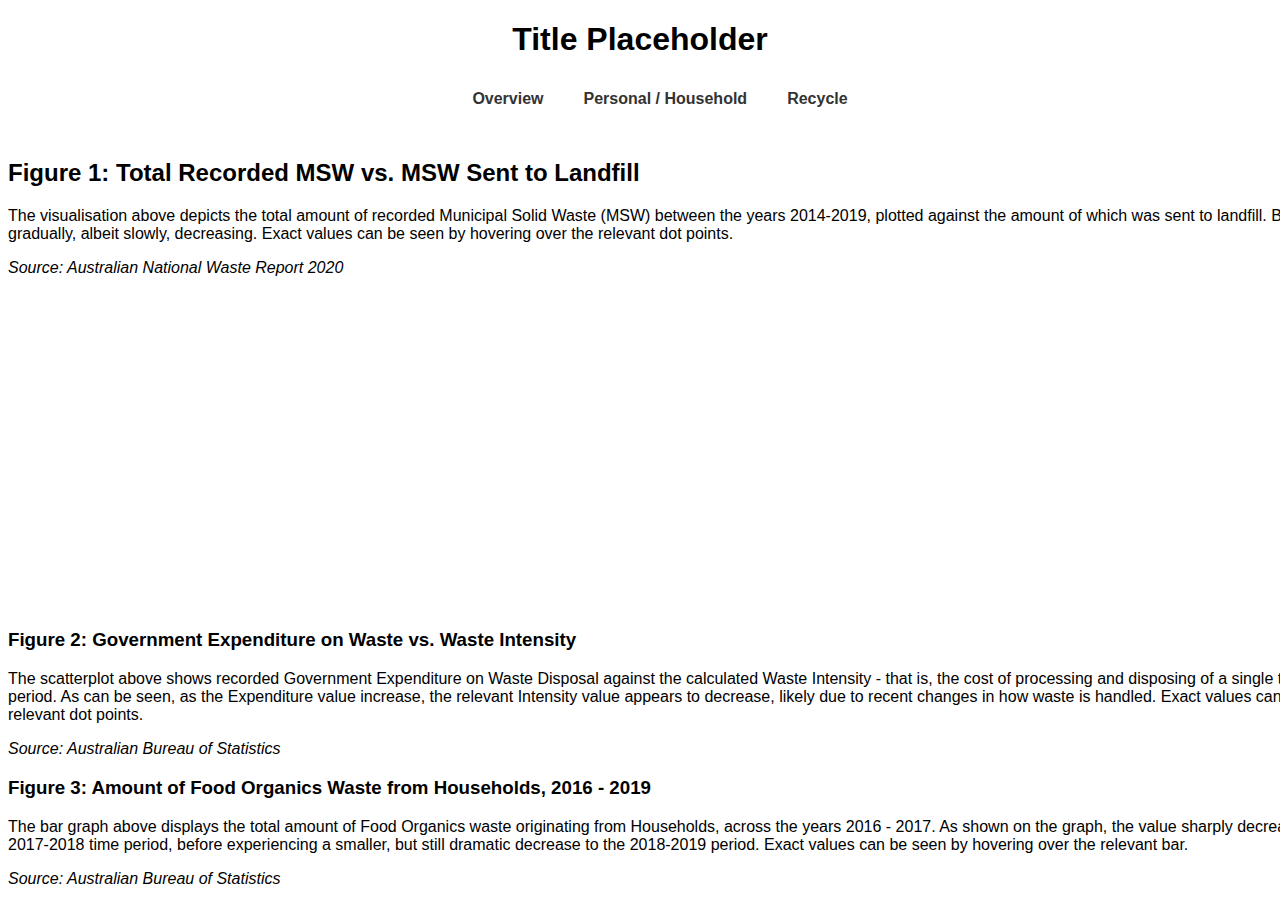
==== personal.html @ 41f25151 "Fixed various positioning issues" ====
<!DOCTYPE html>
<html>
    <header>
        <title>Personal Impact</title>
        <meta charset="utf-8"/>
        <meta name="description" content="Data Visualisation Project"/>
        <meta name="keywords" content="HTML, CSS, D3, CSV"/>
        <meta name="author" content="Gabriel Reynolds, Nicholas Wee"/>
        <link rel="stylesheet" href="https://cdnjs.cloudflare.com/ajax/libs/font-awesome/5.15.3/css/all.min.css"/>
        <link rel="stylesheet" href="style.css">
        <script src="https://d3js.org/d3.v6.min.js"></script>
      </header>

      <body>
        <h1 class="title">Title Placeholder</h1>
        <nav>
          <ul>
            <li><a href="index.html">Overview</a></li>
            <li><a href="personal.html">Personal / Household</a></li>
            <li><a href="recycle.html">Recycle</a></li>
          </ul>
        </nav>
        <br>
        <div class="vis-container">
          <div class = "main-vis">
            <div id="overview-vis">
            </div>
            <div id="overview-text">
              <h2>Figure 1: Total Recorded MSW vs. MSW Sent to Landfill</h2>
              <p>The visualisation above depicts the total amount of recorded Municipal Solid Waste (MSW) between the years 2014-2019, plotted against the amount of which was sent to landfill.
              Both amounts appear to be gradually, albeit slowly, decreasing. Exact values can be seen by hovering over the relevant dot points.</p>
              <p><i>Source: Australian National Waste Report 2020</i></p>
            </div>
          </div>
          <br>
          <div id="sub-vis"></div>
          <div id="text">
            <div id="scatter-text">
              <h3>Figure 2: Government Expenditure on Waste vs. Waste Intensity</h3>
              <p>The scatterplot above shows recorded Government Expenditure on Waste Disposal against the calculated Waste Intensity - that is, the cost of processing and disposing of a single tonne - across the 2016 - 2019 period.
              As can be seen, as the Expenditure value increase, the relevant Intensity value appears to decrease, likely due to recent changes in how waste is handled. Exact values can be seen by hovering over the relevant dot points.</p>
              <p><i>Source: Australian Bureau of Statistics</i></p>
            </div>
            <div id="bar-text">
              <h3>Figure 3: Amount of Food Organics Waste from Households, 2016 - 2019</h3>
              <p>The bar graph above displays the total amount of Food Organics waste originating from Households, across the years 2016 - 2017. As shown on the graph, the value sharply decreased from the 2016-2017 and 2017-2018
              time period, before experiencing a smaller, but still dramatic decrease to the 2018-2019 period. Exact values can be seen by hovering over the relevant bar.<p>
              <p><i>Source: Australian Bureau of Statistics</i></p>
            </div>
          </div>
        </div>

        <footer></footer>
        <script src="scripts/personal.js"></script>
</html>
---- style.css ----
* {
  font-family: Helvetica, Arial, sans-serif;
}

/* Suggested theme colours: #A3F564, #9be564 */

/* Navigation Bar */

nav {
  overflow: hidden;
}

nav h1 {
  overflow: visible;
  float: left;
  padding: 0px 10px;
  width: 20%;
  height: auto;
}

nav ul {
  margin: 0 auto;
  display: flex;
  justify-content: center;
  width: 50%;
  list-style-type: none;
}

nav li {
  margin: 0px 10px;
}

nav li a {
  display: inline-block;
  color: #333;
  font-weight: bold;
  padding: 10px 0px;
  margin: 0px 10px;
  text-decoration: none;
  border-bottom: 3px solid white;
}

nav li a:hover {
  border-bottom: 3px solid #A3F564;
}

/* Main */
.vis-container {
  width: 1500px;
  margin: 0 auto;
}

.overview-vis {
  text-align: center;
}

.y.axis path, .y.axis line {
  fill: none;
  stroke: #000;
  shape-rendering: crispEdges;
}

.y.axis path {
  #display: none;
  #stroke-width: 0.5px;
}

.title {
  text-align: center;
}

.sub-vis-home {
  height: 200px;
}

.sub-vis-home iframe {
  width: 85%;
  height: 200px;
  float: left;
}

.zoom {
  float: right;
}

#lChart {
  text-align: center;
  display: block;
}

#sub-vis {
  justify-content: space-between;
  height: 300px;
  /* width: 75%;  Removed for now to match bar graph */
  width: 1500px;
  margin: 0 auto;
}
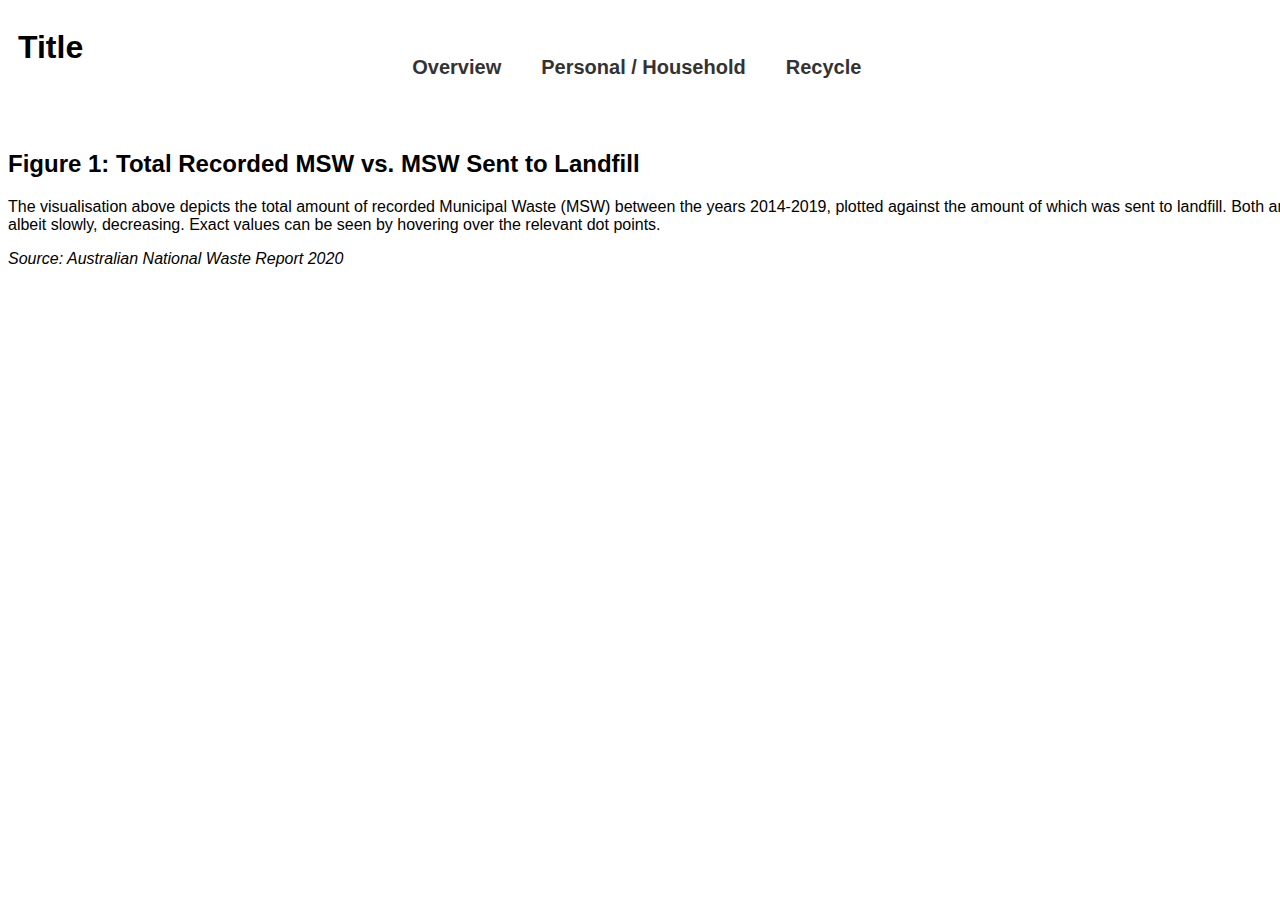
==== commit bc5999e2: "Stacked bar chart & zoom in/out feature" ====
--- a/personal.html
+++ b/personal.html
@@ -1,55 +1,37 @@
 <!DOCTYPE html>
 <html>
-    <header>
-        <title>Personal Impact</title>
-        <meta charset="utf-8"/>
-        <meta name="description" content="Data Visualisation Project"/>
-        <meta name="keywords" content="HTML, CSS, D3, CSV"/>
-        <meta name="author" content="Gabriel Reynolds, Nicholas Wee"/>
-        <link rel="stylesheet" href="https://cdnjs.cloudflare.com/ajax/libs/font-awesome/5.15.3/css/all.min.css"/>
-        <link rel="stylesheet" href="style.css">
-        <script src="https://d3js.org/d3.v6.min.js"></script>
-      </header>
+  <header>
+    <title>Personal Impact</title>
+    <meta charset="utf-8"/>
+    <meta name="description" content="Data Visualisation Project"/>
+    <meta name="keywords" content="HTML, CSS, D3, CSV"/>
+    <meta name="author" content="Gabriel Reynolds, Nicholas Wee"/>
+    <link rel="stylesheet" href="https://cdnjs.cloudflare.com/ajax/libs/font-awesome/5.15.3/css/all.min.css"/>
+    <link rel="stylesheet" href="style.css">
+    <script src="https://d3js.org/d3.v6.min.js"></script>
+  </header>
 
-      <body>
-        <h1 class="title">Title Placeholder</h1>
-        <nav>
-          <ul>
-            <li><a href="index.html">Overview</a></li>
-            <li><a href="personal.html">Personal / Household</a></li>
-            <li><a href="recycle.html">Recycle</a></li>
-          </ul>
-        </nav>
-        <br>
-        <div class="vis-container">
-          <div class = "main-vis">
-            <div id="overview-vis">
-            </div>
-            <div id="overview-text">
-              <h2>Figure 1: Total Recorded MSW vs. MSW Sent to Landfill</h2>
-              <p>The visualisation above depicts the total amount of recorded Municipal Solid Waste (MSW) between the years 2014-2019, plotted against the amount of which was sent to landfill.
-              Both amounts appear to be gradually, albeit slowly, decreasing. Exact values can be seen by hovering over the relevant dot points.</p>
-              <p><i>Source: Australian National Waste Report 2020</i></p>
-            </div>
-          </div>
-          <br>
-          <div id="sub-vis"></div>
-          <div id="text">
-            <div id="scatter-text">
-              <h3>Figure 2: Government Expenditure on Waste vs. Waste Intensity</h3>
-              <p>The scatterplot above shows recorded Government Expenditure on Waste Disposal against the calculated Waste Intensity - that is, the cost of processing and disposing of a single tonne - across the 2016 - 2019 period.
-              As can be seen, as the Expenditure value increase, the relevant Intensity value appears to decrease, likely due to recent changes in how waste is handled. Exact values can be seen by hovering over the relevant dot points.</p>
-              <p><i>Source: Australian Bureau of Statistics</i></p>
-            </div>
-            <div id="bar-text">
-              <h3>Figure 3: Amount of Food Organics Waste from Households, 2016 - 2019</h3>
-              <p>The bar graph above displays the total amount of Food Organics waste originating from Households, across the years 2016 - 2017. As shown on the graph, the value sharply decreased from the 2016-2017 and 2017-2018
-              time period, before experiencing a smaller, but still dramatic decrease to the 2018-2019 period. Exact values can be seen by hovering over the relevant bar.<p>
-              <p><i>Source: Australian Bureau of Statistics</i></p>
-            </div>
-          </div>
+  <body>
+    <nav>
+      <h1>Title</h1><br>
+      <ul>
+        <li><a href="index.html">Overview</a></li>
+        <li><a href="personal.html">Personal / Household</a></li>
+        <li><a href="recycle.html">Recycle</a></li>
+      </ul>
+    </nav><br>
+
+    <div class="vis-container">
+      <div class = "main-vis">
+        <div id="overview-vis"></div>          
+        <div id="overview-text">
+          <h2>Figure 1: Total Recorded MSW vs. MSW Sent to Landfill</h2>
+          <p>The visualisation above depicts the total amount of recorded Municipal Waste (MSW) between the years 2014-2019, plotted against the amount of which was sent to landfill.
+          Both amounts appear to be gradually, albeit slowly, decreasing. Exact values can be seen by hovering over the relevant dot points.</p>
+          <p><i>Source: Australian National Waste Report 2020</i></p>
         </div>
-
-        <footer></footer>
-        <script src="scripts/personal.js"></script>
+      </div>
+    </div>
+  </body>
+  <script src="scripts/personal.js"></script>
 </html>
--- a/style.css
+++ b/style.css
@@ -5,7 +5,6 @@
 /* Suggested theme colours: #A3F564, #9be564 */
 
 /* Navigation Bar */
-
 nav {
   overflow: hidden;
 }
@@ -15,15 +14,15 @@
   float: left;
   padding: 0px 10px;
   width: 20%;
-  height: auto;
+  font-size: 2em;
 }
 
 nav ul {
-  margin: 0 auto;
   display: flex;
   justify-content: center;
   width: 50%;
   list-style-type: none;
+  font-size: 1.25em;
 }
 
 nav li {
@@ -60,13 +59,12 @@
   shape-rendering: crispEdges;
 }
 
-.y.axis path {
-  #display: none;
-  #stroke-width: 0.5px;
-}
-
-.title {
-  text-align: center;
+#sub-vis {
+  justify-content: space-between;
+  height: 300px;
+  /* width: 75%;  Removed for now to match bar graph */
+  width: 1500px;
+  margin: 0 auto;
 }
 
 .sub-vis-home {
@@ -83,15 +81,42 @@
   float: right;
 }
 
+.y.axis {
+  font-size: 1em;
+}
+
+/* Recycle */
+.y.axis .domain {
+  display: none;
+}
+
+.zoomBtn {
+  position: relative;
+  left: 101%;
+  display: inline;
+  cursor: pointer;
+  font-size: 28px;
+  padding: 10px 5px;
+  color: rgb(175, 175, 175);
+}
+
+#zoom-in {
+  position: absolute;
+  top: -22.25em;
+}
+
+#zoom-out {
+  position: relative;
+  top: -21.25em;
+}
+
+#zoom-in:hover, #zoom-out:hover {
+  color:#000;
+}
+
 #lChart {
   text-align: center;
   display: block;
 }
 
-#sub-vis {
-  justify-content: space-between;
-  height: 300px;
-  /* width: 75%;  Removed for now to match bar graph */
-  width: 1500px;
-  margin: 0 auto;
-}
+/* Personal */
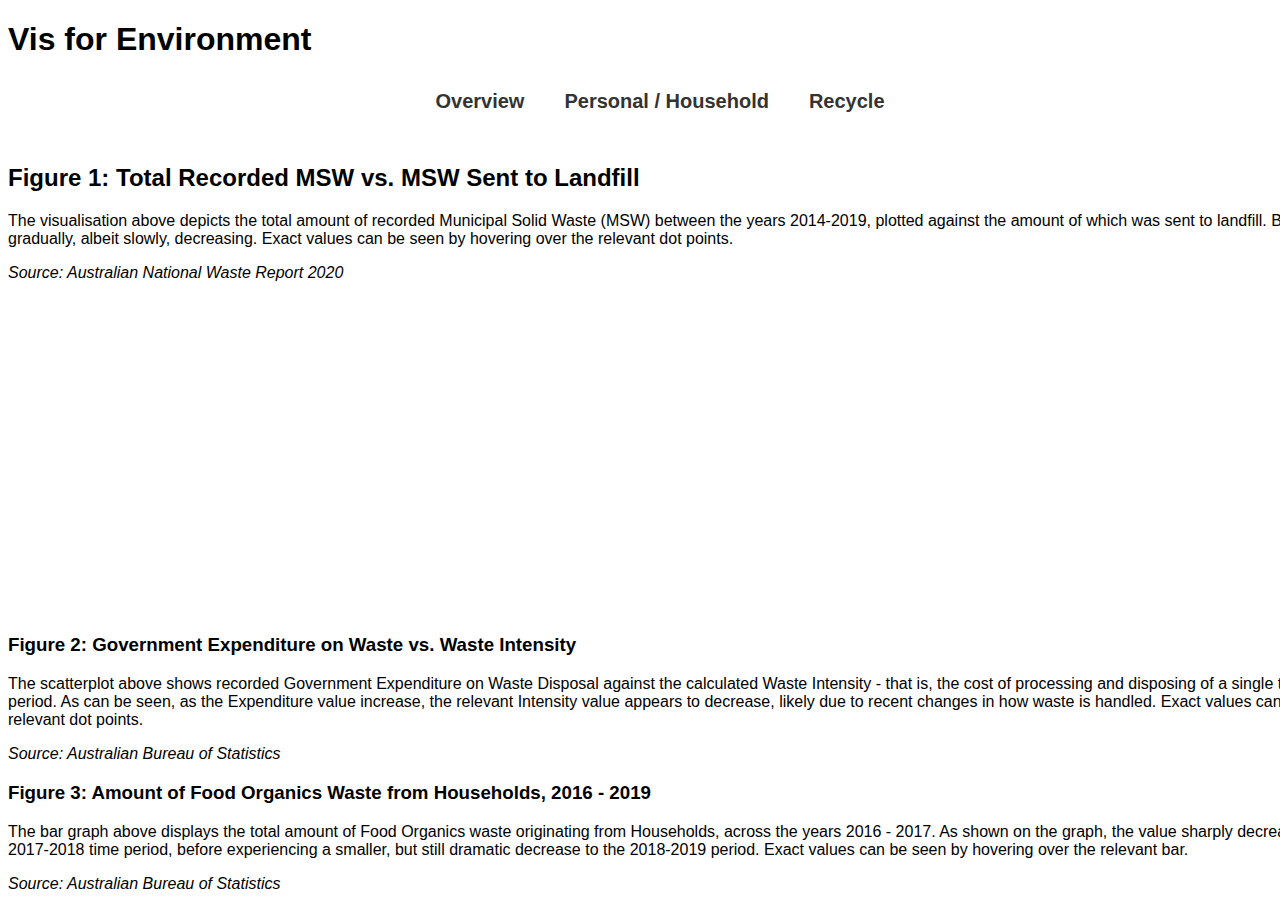
==== commit 8449cfe7: "Merge conflict #2 fixed" ====
--- a/personal.html
+++ b/personal.html
@@ -10,25 +10,43 @@
     <link rel="stylesheet" href="style.css">
     <script src="https://d3js.org/d3.v6.min.js"></script>
   </header>
-
-  <body>
-    <nav>
-      <h1>Title</h1><br>
-      <ul>
-        <li><a href="index.html">Overview</a></li>
-        <li><a href="personal.html">Personal / Household</a></li>
-        <li><a href="recycle.html">Recycle</a></li>
-      </ul>
-    </nav><br>
-
-    <div class="vis-container">
-      <div class = "main-vis">
-        <div id="overview-vis"></div>          
-        <div id="overview-text">
-          <h2>Figure 1: Total Recorded MSW vs. MSW Sent to Landfill</h2>
-          <p>The visualisation above depicts the total amount of recorded Municipal Waste (MSW) between the years 2014-2019, plotted against the amount of which was sent to landfill.
-          Both amounts appear to be gradually, albeit slowly, decreasing. Exact values can be seen by hovering over the relevant dot points.</p>
-          <p><i>Source: Australian National Waste Report 2020</i></p>
+      <body>
+        <h1>Vis for Environment</h1>
+        <nav>
+          <ul>
+            <li><a href="index.html">Overview</a></li>
+            <li><a href="personal.html">Personal / Household</a></li>
+            <li><a href="recycle.html">Recycle</a></li>
+          </ul>
+        </nav>
+        <br>
+        <div class="vis-container">
+          <div class = "main-vis">
+            <div id="overview-vis">
+            </div>
+            <div id="overview-text">
+              <h2>Figure 1: Total Recorded MSW vs. MSW Sent to Landfill</h2>
+              <p>The visualisation above depicts the total amount of recorded Municipal Solid Waste (MSW) between the years 2014-2019, plotted against the amount of which was sent to landfill.
+              Both amounts appear to be gradually, albeit slowly, decreasing. Exact values can be seen by hovering over the relevant dot points.</p>
+              <p><i>Source: Australian National Waste Report 2020</i></p>
+            </div>
+          </div>
+          <br>
+          <div id="sub-vis"></div>
+          <div id="text">
+            <div id="scatter-text">
+              <h3>Figure 2: Government Expenditure on Waste vs. Waste Intensity</h3>
+              <p>The scatterplot above shows recorded Government Expenditure on Waste Disposal against the calculated Waste Intensity - that is, the cost of processing and disposing of a single tonne - across the 2016 - 2019 period.
+              As can be seen, as the Expenditure value increase, the relevant Intensity value appears to decrease, likely due to recent changes in how waste is handled. Exact values can be seen by hovering over the relevant dot points.</p>
+              <p><i>Source: Australian Bureau of Statistics</i></p>
+            </div>
+            <div id="bar-text">
+              <h3>Figure 3: Amount of Food Organics Waste from Households, 2016 - 2019</h3>
+              <p>The bar graph above displays the total amount of Food Organics waste originating from Households, across the years 2016 - 2017. As shown on the graph, the value sharply decreased from the 2016-2017 and 2017-2018
+              time period, before experiencing a smaller, but still dramatic decrease to the 2018-2019 period. Exact values can be seen by hovering over the relevant bar.<p>
+              <p><i>Source: Australian Bureau of Statistics</i></p>
+            </div>
+          </div>
         </div>
       </div>
     </div>
--- a/style.css
+++ b/style.css
@@ -18,6 +18,7 @@
 }
 
 nav ul {
+  margin: 0 auto;
   display: flex;
   justify-content: center;
   width: 50%;
@@ -119,4 +120,10 @@
   display: block;
 }
 
-/* Personal */
+#sub-vis {
+  justify-content: space-between;
+  height: 300px;
+  /* width: 75%;  Removed for now to match bar graph */
+  width: 1500px;
+  margin: 0 auto;
+}
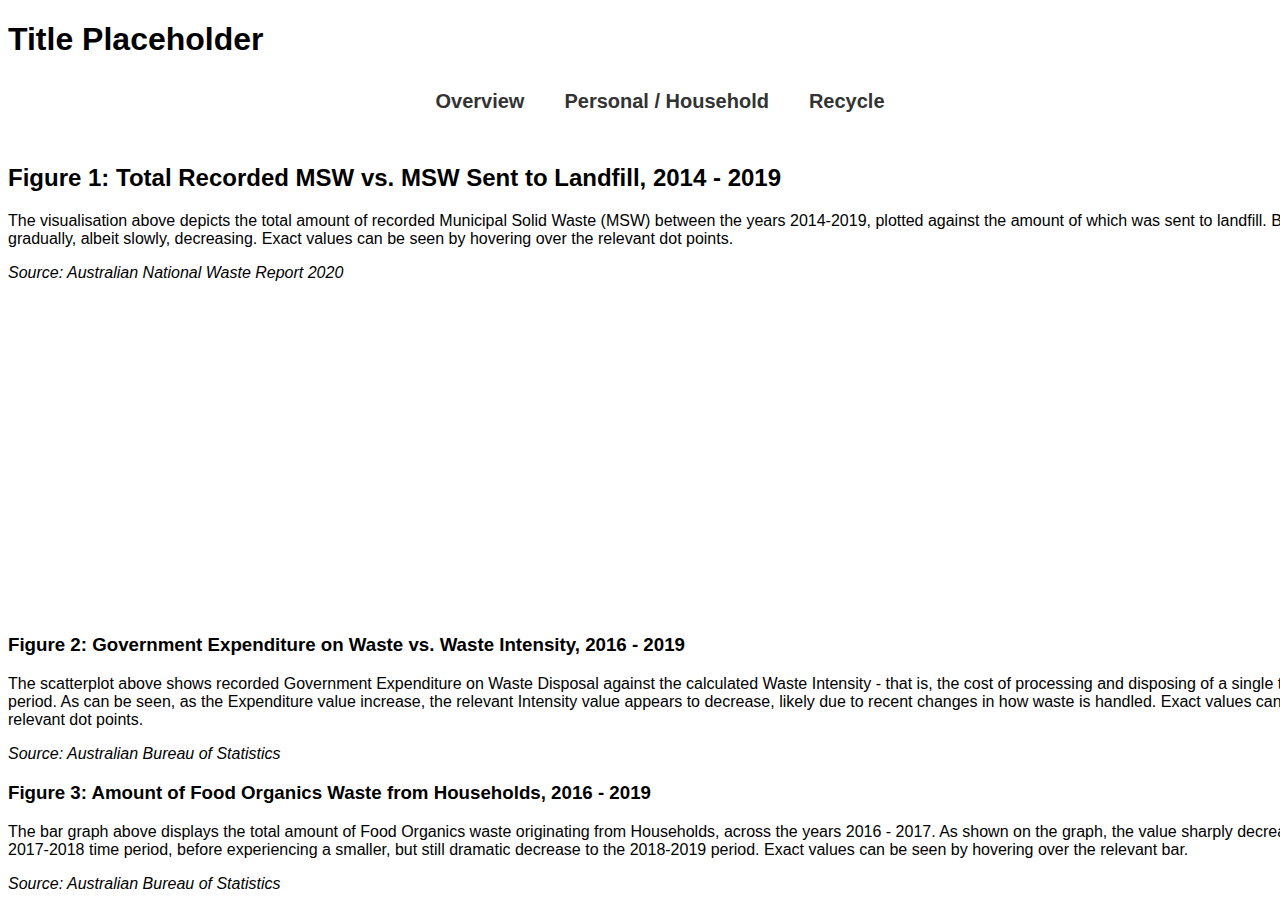
==== commit 8128f37d: "Finished Recycle Sub-Visualisations" ====
--- a/personal.html
+++ b/personal.html
@@ -1,17 +1,18 @@
 <!DOCTYPE html>
 <html>
-  <header>
-    <title>Personal Impact</title>
-    <meta charset="utf-8"/>
-    <meta name="description" content="Data Visualisation Project"/>
-    <meta name="keywords" content="HTML, CSS, D3, CSV"/>
-    <meta name="author" content="Gabriel Reynolds, Nicholas Wee"/>
-    <link rel="stylesheet" href="https://cdnjs.cloudflare.com/ajax/libs/font-awesome/5.15.3/css/all.min.css"/>
-    <link rel="stylesheet" href="style.css">
-    <script src="https://d3js.org/d3.v6.min.js"></script>
-  </header>
+    <header>
+        <title>Personal Impact</title>
+        <meta charset="utf-8"/>
+        <meta name="description" content="Data Visualisation Project"/>
+        <meta name="keywords" content="HTML, CSS, D3, CSV"/>
+        <meta name="author" content="Gabriel Reynolds, Nicholas Wee"/>
+        <link rel="stylesheet" href="https://cdnjs.cloudflare.com/ajax/libs/font-awesome/5.15.3/css/all.min.css"/>
+        <link rel="stylesheet" href="style.css">
+        <script src="https://d3js.org/d3.v6.min.js"></script>
+      </header>
+
       <body>
-        <h1>Vis for Environment</h1>
+        <h1 class="title">Title Placeholder</h1>
         <nav>
           <ul>
             <li><a href="index.html">Overview</a></li>
@@ -25,7 +26,7 @@
             <div id="overview-vis">
             </div>
             <div id="overview-text">
-              <h2>Figure 1: Total Recorded MSW vs. MSW Sent to Landfill</h2>
+              <h2>Figure 1: Total Recorded MSW vs. MSW Sent to Landfill, 2014 - 2019</h2>
               <p>The visualisation above depicts the total amount of recorded Municipal Solid Waste (MSW) between the years 2014-2019, plotted against the amount of which was sent to landfill.
               Both amounts appear to be gradually, albeit slowly, decreasing. Exact values can be seen by hovering over the relevant dot points.</p>
               <p><i>Source: Australian National Waste Report 2020</i></p>
@@ -35,7 +36,7 @@
           <div id="sub-vis"></div>
           <div id="text">
             <div id="scatter-text">
-              <h3>Figure 2: Government Expenditure on Waste vs. Waste Intensity</h3>
+              <h3>Figure 2: Government Expenditure on Waste vs. Waste Intensity, 2016 - 2019</h3>
               <p>The scatterplot above shows recorded Government Expenditure on Waste Disposal against the calculated Waste Intensity - that is, the cost of processing and disposing of a single tonne - across the 2016 - 2019 period.
               As can be seen, as the Expenditure value increase, the relevant Intensity value appears to decrease, likely due to recent changes in how waste is handled. Exact values can be seen by hovering over the relevant dot points.</p>
               <p><i>Source: Australian Bureau of Statistics</i></p>
@@ -48,8 +49,7 @@
             </div>
           </div>
         </div>
-      </div>
-    </div>
-  </body>
-  <script src="scripts/personal.js"></script>
+
+        <footer></footer>
+        <script src="scripts/personal.js"></script>
 </html>
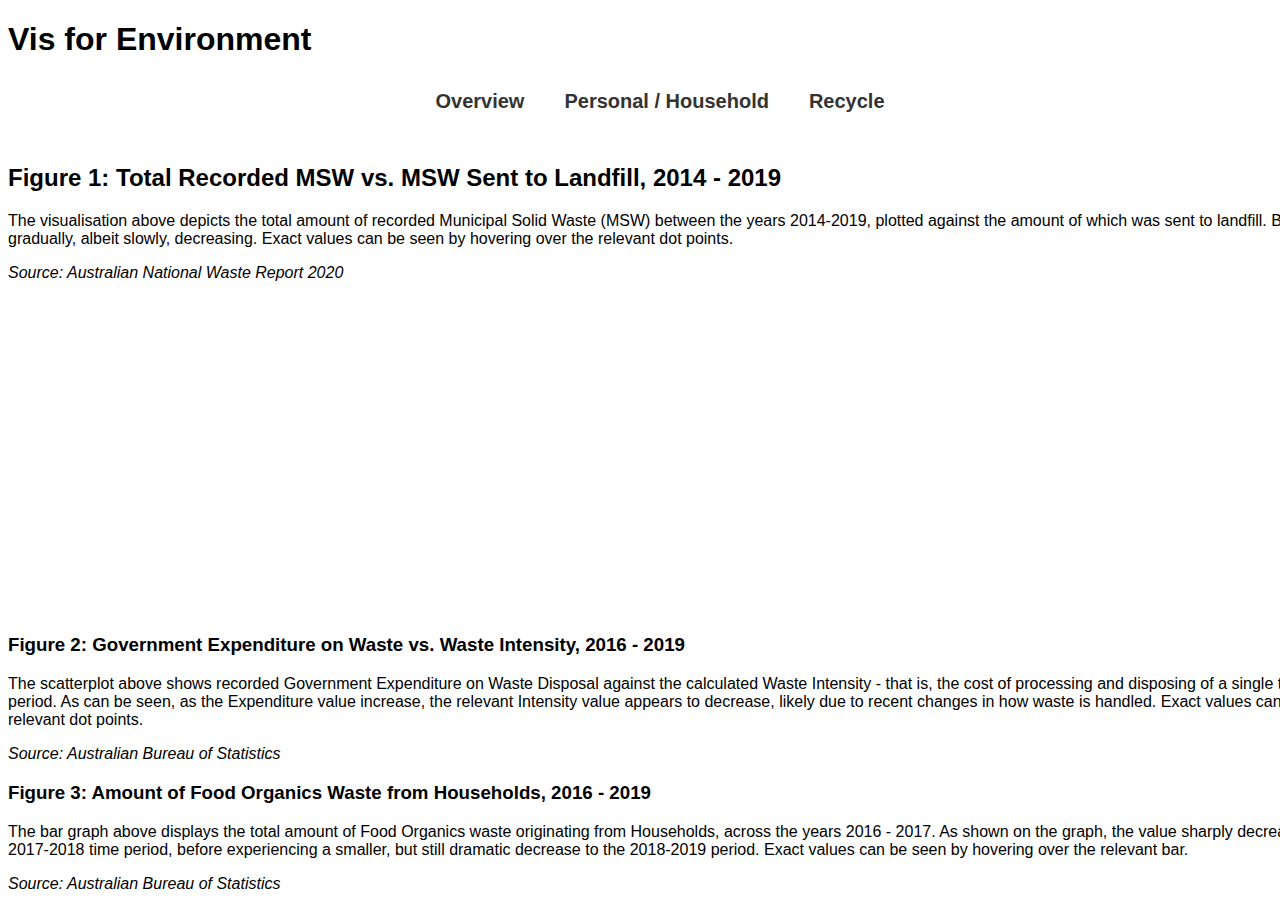
==== commit 3f70871a: "Merge branch 'main' into Gabe-Dev-3" ====
--- a/personal.html
+++ b/personal.html
@@ -1,18 +1,17 @@
 <!DOCTYPE html>
 <html>
-    <header>
-        <title>Personal Impact</title>
-        <meta charset="utf-8"/>
-        <meta name="description" content="Data Visualisation Project"/>
-        <meta name="keywords" content="HTML, CSS, D3, CSV"/>
-        <meta name="author" content="Gabriel Reynolds, Nicholas Wee"/>
-        <link rel="stylesheet" href="https://cdnjs.cloudflare.com/ajax/libs/font-awesome/5.15.3/css/all.min.css"/>
-        <link rel="stylesheet" href="style.css">
-        <script src="https://d3js.org/d3.v6.min.js"></script>
-      </header>
-
+  <header>
+    <title>Personal Impact</title>
+    <meta charset="utf-8"/>
+    <meta name="description" content="Data Visualisation Project"/>
+    <meta name="keywords" content="HTML, CSS, D3, CSV"/>
+    <meta name="author" content="Gabriel Reynolds, Nicholas Wee"/>
+    <link rel="stylesheet" href="https://cdnjs.cloudflare.com/ajax/libs/font-awesome/5.15.3/css/all.min.css"/>
+    <link rel="stylesheet" href="style.css">
+    <script src="https://d3js.org/d3.v6.min.js"></script>
+  </header>
       <body>
-        <h1 class="title">Title Placeholder</h1>
+        <h1>Vis for Environment</h1>
         <nav>
           <ul>
             <li><a href="index.html">Overview</a></li>
@@ -49,7 +48,8 @@
             </div>
           </div>
         </div>
-
-        <footer></footer>
-        <script src="scripts/personal.js"></script>
+      </div>
+    </div>
+  </body>
+  <script src="scripts/personal.js"></script>
 </html>
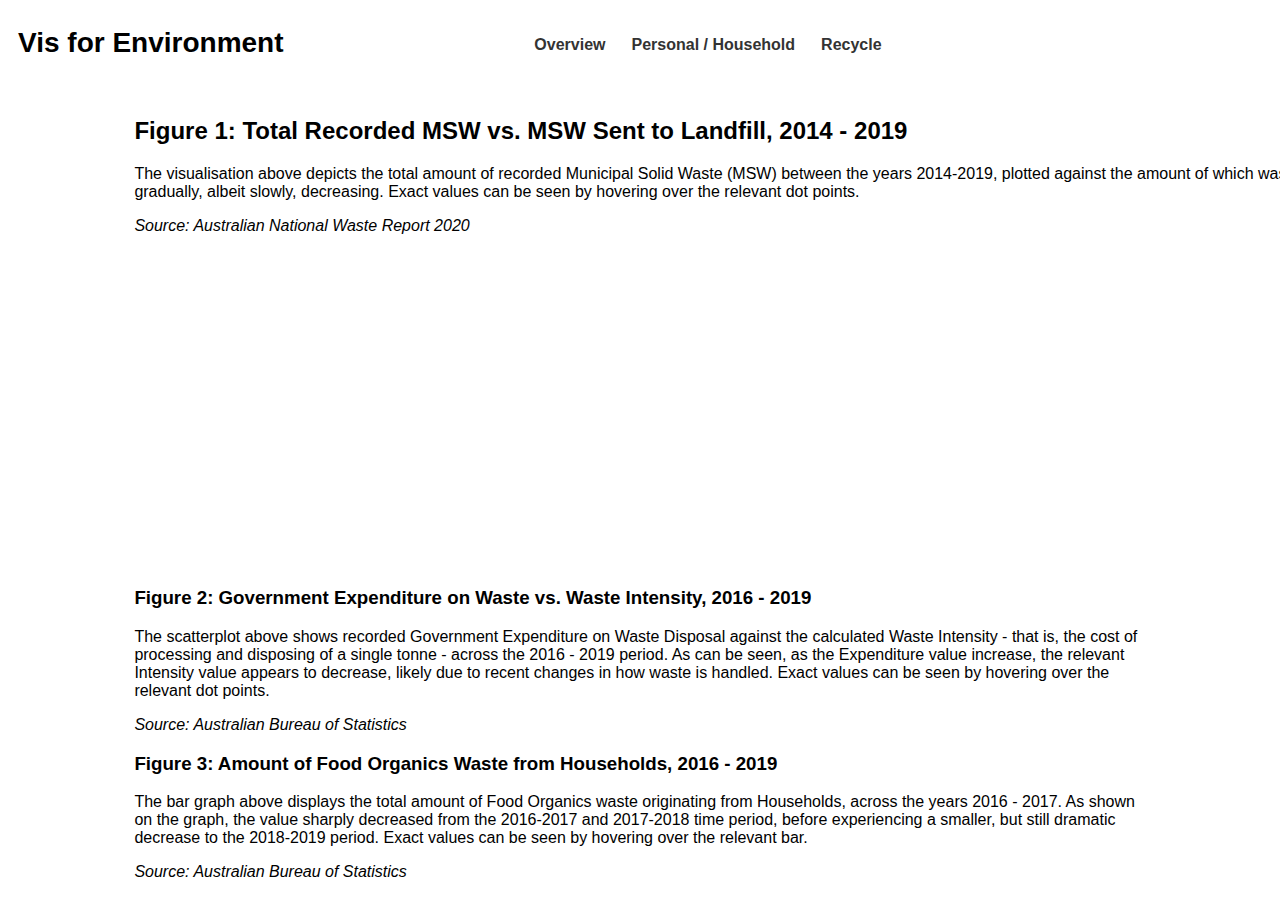
==== commit db4b80d4: "Working" ====
--- a/personal.html
+++ b/personal.html
@@ -11,8 +11,9 @@
     <script src="https://d3js.org/d3.v6.min.js"></script>
   </header>
       <body>
-        <h1>Vis for Environment</h1>
+        
         <nav>
+          <h1>Vis for Environment</h1><br/>
           <ul>
             <li><a href="index.html">Overview</a></li>
             <li><a href="personal.html">Personal / Household</a></li>
--- a/style.css
+++ b/style.css
@@ -1,33 +1,24 @@
+/* Theme colours: #A3F564, #9be564 */
+
 * {
   font-family: Helvetica, Arial, sans-serif;
 }
 
-/* Suggested theme colours: #A3F564, #9be564 */
-
 /* Navigation Bar */
-nav {
-  overflow: hidden;
-}
-
 nav h1 {
-  overflow: visible;
   float: left;
   padding: 0px 10px;
-  width: 20%;
-  font-size: 2em;
+  width: auto;
+  font-size: 1.75em;
+  margin-right: -15%;
 }
 
 nav ul {
   margin: 0 auto;
   display: flex;
-  justify-content: center;
-  width: 50%;
+  justify-content: space-evenly;
+  width: 30%;
   list-style-type: none;
-  font-size: 1.25em;
-}
-
-nav li {
-  margin: 0px 10px;
 }
 
 nav li a {
@@ -46,12 +37,12 @@
 
 /* Main */
 .vis-container {
-  width: 1500px;
-  margin: 0 auto;
+  width: auto;
+  margin: 2.5% 10%;
 }
 
-.overview-vis {
-  text-align: center;
+.main-vis {
+  width: 1500px;
 }
 
 .y.axis path, .y.axis line {
@@ -60,23 +51,13 @@
   shape-rendering: crispEdges;
 }
 
-#sub-vis {
+/* #sub-vis {
   justify-content: space-between;
   height: 300px;
-  /* width: 75%;  Removed for now to match bar graph */
+  /* width: 75%;  Removed for now to match bar graph 
   width: 1500px;
   margin: 0 auto;
-}
-
-.sub-vis-home {
-  height: 200px;
-}
-
-.sub-vis-home iframe {
-  width: 85%;
-  height: 200px;
-  float: left;
-}
+} */
 
 .zoom {
   float: right;
@@ -86,11 +67,21 @@
   font-size: 1em;
 }
 
+.sub-vis-text {
+  /*margin-top: 17.5%;*/
+}
+
+#pie-text, #area-text {
+  text-align: justify;
+  vertical-align: text-top;
+}
+
 /* Recycle */
 .y.axis .domain {
   display: none;
 }
 
+/* Zoom buttons */
 .zoomBtn {
   position: relative;
   left: 101%;
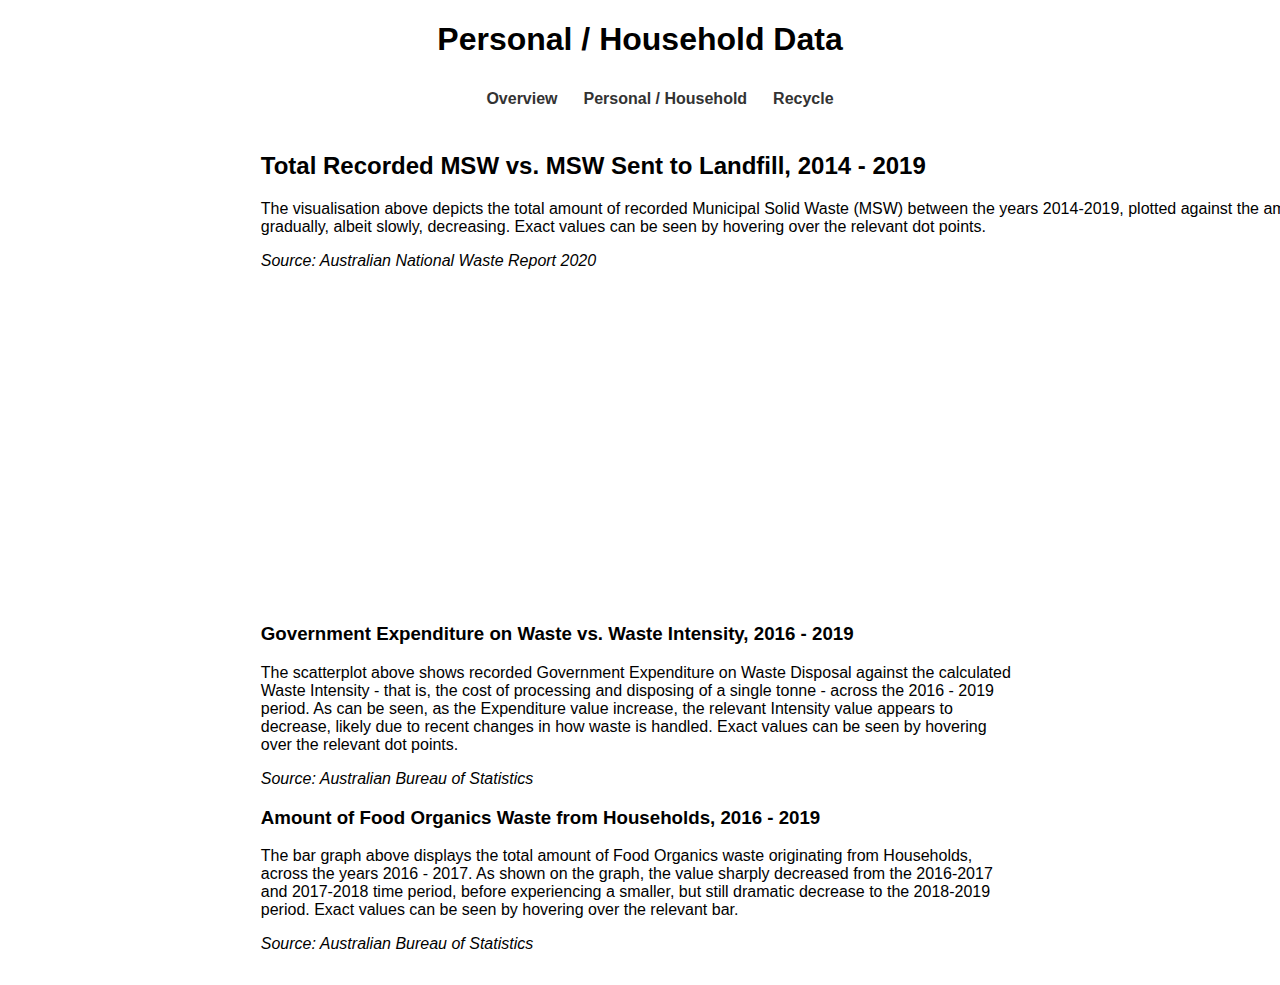
==== commit bf6c9983: "Fixed Positioning" ====
--- a/personal.html
+++ b/personal.html
@@ -11,22 +11,21 @@
     <script src="https://d3js.org/d3.v6.min.js"></script>
   </header>
       <body>
-        
+        <h1>Personal / Household Data</h1>
         <nav>
-          <h1>Vis for Environment</h1><br/>
           <ul>
             <li><a href="index.html">Overview</a></li>
             <li><a href="personal.html">Personal / Household</a></li>
             <li><a href="recycle.html">Recycle</a></li>
           </ul>
         </nav>
-        <br>
+
         <div class="vis-container">
           <div class = "main-vis">
             <div id="overview-vis">
             </div>
             <div id="overview-text">
-              <h2>Figure 1: Total Recorded MSW vs. MSW Sent to Landfill, 2014 - 2019</h2>
+              <h2>Total Recorded MSW vs. MSW Sent to Landfill, 2014 - 2019</h2>
               <p>The visualisation above depicts the total amount of recorded Municipal Solid Waste (MSW) between the years 2014-2019, plotted against the amount of which was sent to landfill.
               Both amounts appear to be gradually, albeit slowly, decreasing. Exact values can be seen by hovering over the relevant dot points.</p>
               <p><i>Source: Australian National Waste Report 2020</i></p>
@@ -36,13 +35,13 @@
           <div id="sub-vis"></div>
           <div id="text">
             <div id="scatter-text">
-              <h3>Figure 2: Government Expenditure on Waste vs. Waste Intensity, 2016 - 2019</h3>
+              <h3>Government Expenditure on Waste vs. Waste Intensity, 2016 - 2019</h3>
               <p>The scatterplot above shows recorded Government Expenditure on Waste Disposal against the calculated Waste Intensity - that is, the cost of processing and disposing of a single tonne - across the 2016 - 2019 period.
               As can be seen, as the Expenditure value increase, the relevant Intensity value appears to decrease, likely due to recent changes in how waste is handled. Exact values can be seen by hovering over the relevant dot points.</p>
               <p><i>Source: Australian Bureau of Statistics</i></p>
             </div>
             <div id="bar-text">
-              <h3>Figure 3: Amount of Food Organics Waste from Households, 2016 - 2019</h3>
+              <h3>Amount of Food Organics Waste from Households, 2016 - 2019</h3>
               <p>The bar graph above displays the total amount of Food Organics waste originating from Households, across the years 2016 - 2017. As shown on the graph, the value sharply decreased from the 2016-2017 and 2017-2018
               time period, before experiencing a smaller, but still dramatic decrease to the 2018-2019 period. Exact values can be seen by hovering over the relevant bar.<p>
               <p><i>Source: Australian Bureau of Statistics</i></p>
--- a/style.css
+++ b/style.css
@@ -3,15 +3,10 @@
 * {
   font-family: Helvetica, Arial, sans-serif;
 }
-
+h1 {
+  text-align: center;
+}
 /* Navigation Bar */
-nav h1 {
-  float: left;
-  padding: 0px 10px;
-  width: auto;
-  font-size: 1.75em;
-  margin-right: -15%;
-}
 
 nav ul {
   margin: 0 auto;
@@ -39,6 +34,8 @@
 .vis-container {
   width: auto;
   margin: 2.5% 10%;
+  margin-left: 20%;
+  margin-right: 20%;
 }
 
 .main-vis {
@@ -49,26 +46,6 @@
   fill: none;
   stroke: #000;
   shape-rendering: crispEdges;
-}
-
-/* #sub-vis {
-  justify-content: space-between;
-  height: 300px;
-  /* width: 75%;  Removed for now to match bar graph 
-  width: 1500px;
-  margin: 0 auto;
-} */
-
-.zoom {
-  float: right;
-}
-
-.y.axis {
-  font-size: 1em;
-}
-
-.sub-vis-text {
-  /*margin-top: 17.5%;*/
 }
 
 #pie-text, #area-text {
